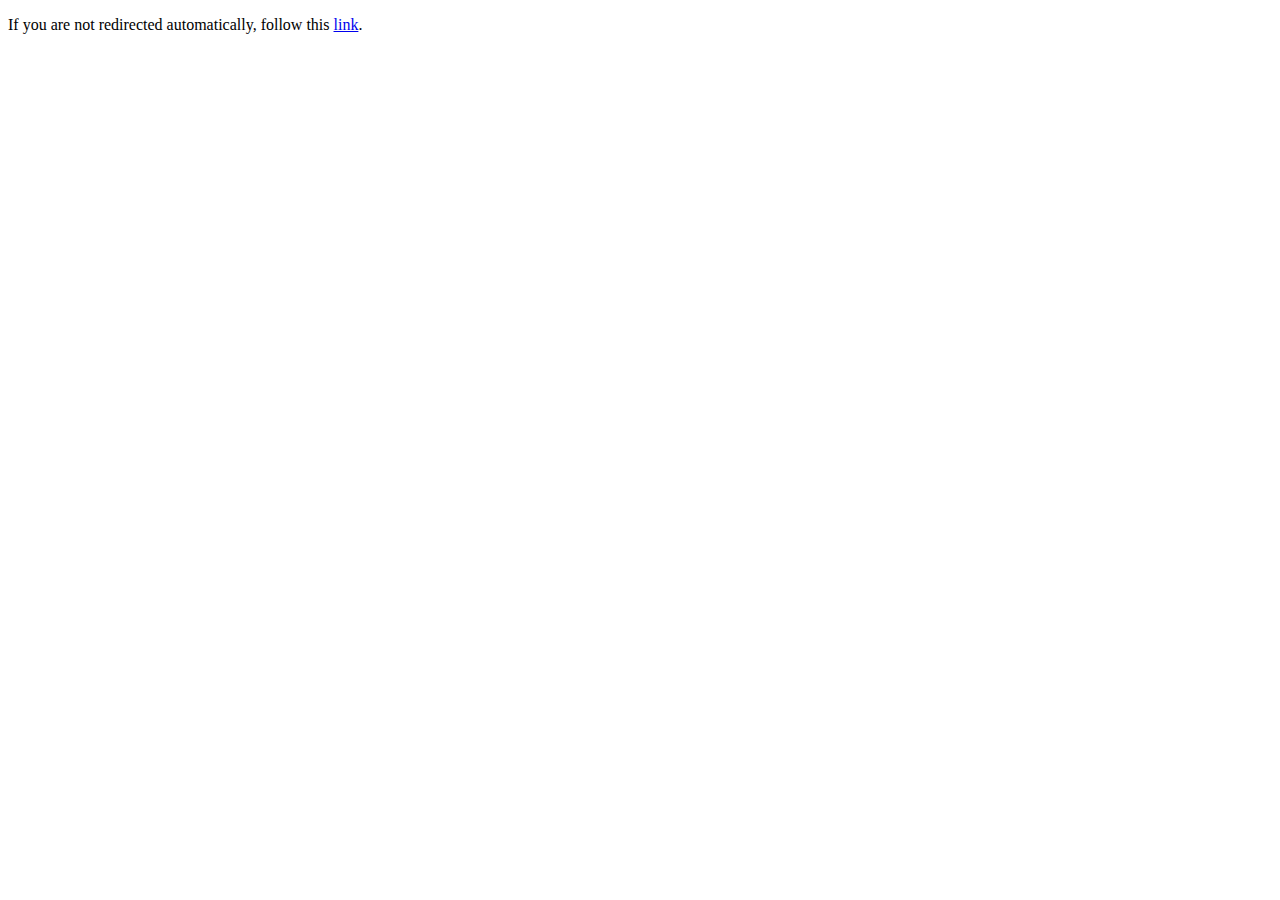
==== index.html @ eaeded82 "Adding Index page" ====
<!DOCTYPE html>
<html lang="en">
<head>
    <meta charset="UTF-8">
    <meta name="viewport" content="width=device-width, initial-scale=1.0">
    <title>Redirecting...</title>
    <meta http-equiv="refresh" content="1; url=homepage.html">
</head>
<body>
    <p>If you are not redirected automatically, follow this <a href="homepage.html">link</a>.</p>
</body>
</html>
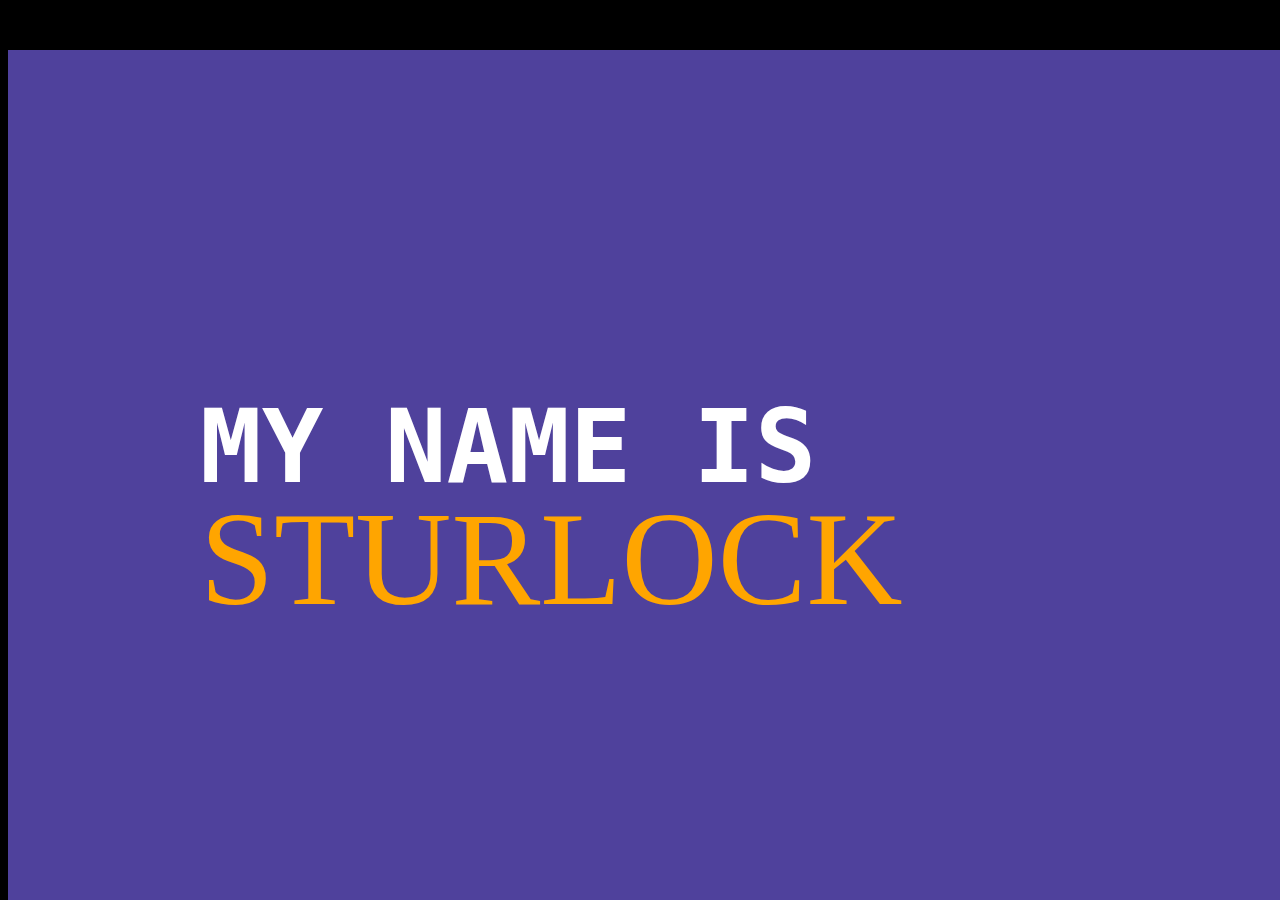
==== commit a10662da: "Big update" ====
--- a/index.html
+++ b/index.html
@@ -4,9 +4,17 @@
     <meta charset="UTF-8">
     <meta name="viewport" content="width=device-width, initial-scale=1.0">
     <title>Redirecting...</title>
-    <meta http-equiv="refresh" content="1; url=homepage.html">
+    <meta http-equiv="refresh" content="0.01; url=homepage.html">
 </head>
 <body>
+    <style>
+        body{
+            background-color: black;
+        }
+        p{
+            color: white;
+        }
+    </style>
     <p>If you are not redirected automatically, follow this <a href="homepage.html">link</a>.</p>
 </body>
 </html>
